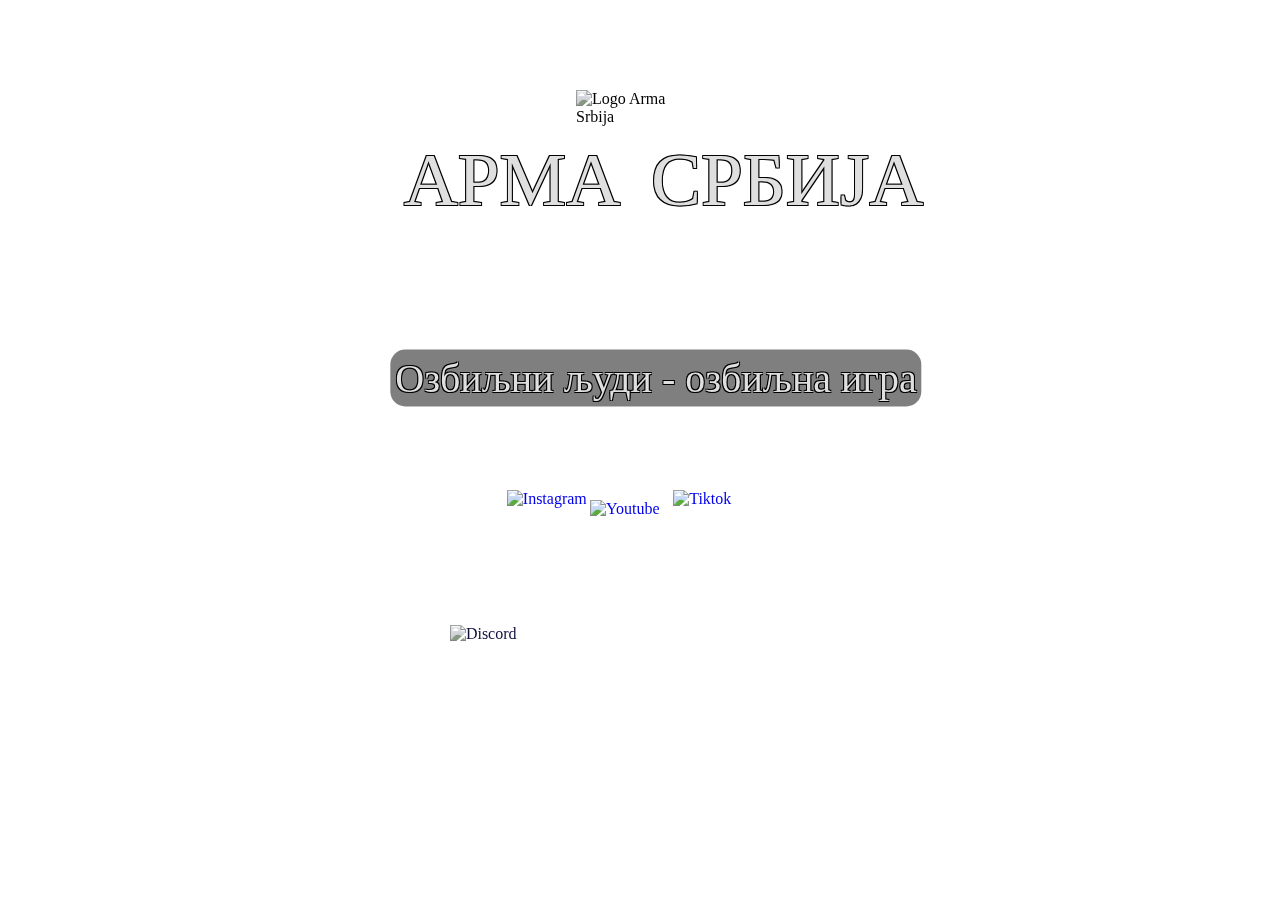
==== index.html @ fb4668bd "Fonts, animation, funcionality" ====
<!DOCTYPE html>
<html lang="en">
<head>
    <meta charset="UTF-8">
    <meta http-equiv="X-UA-Compatible" content="IE=edge">
    <meta name="viewport" content="width=device-width, initial-scale=1.0">
    <title>Document</title>
    <link rel="stylesheet" href="./css/style.css">
</head>
<body>
<div id = "ArmaLogo">
    <div id = "Fra">
        <p id="FraText">АРМА</p>
    </div>

    <div id="LogoDiv">
        <img id="Logo" src="assets/img/Logo.png" alt="Logo Arma Srbija">
    </div>

    
    <div id="Nja">
        <p id="SrbText">СРБИЈА</p>
    </div>

</div>


    <div id="InstaDiv">

    
        <a href="https://www.instagram.com/armasrbija/">
            <img id="Insta" src="assets/img/Insta.png" alt="Instagram">
        </a>
    </div>

    <div id="TTDiv">
        <a href="https://www.tiktok.com/@armasrbija">
            <img id="TT" src="assets/img/TT.png" alt="Tiktok">
        </a>
    </div>
    <div id="YtDiv">
        <a href="https://www.youtube.com/@srpskeoruzanesnage">
            <img id="Yt" src="assets/img/Youtube.png" alt="Youtube">
        </a>
    </div>
    <div id="DisDiv">
        <a href="https://discord.gg/arma-srbija-zajednitsa-arma-serbia-community-242936276775337984">
            <img id="Dis" src="assets/img/Discord.png" alt="Discord">
        </a>
    </div>


    <video autoplay muted loop id="Pozadina">
        <source src="./assets/video/Pozadinaa.webm" type="video/webm">
    </video>




        <!-- New div for the text with custom font -->
        <div id="TextDiv">
            <p id="OzbLjudi">Озбиљни људи - озбиљна игра</p>
        </div>

</body>

</html>
---- css/style.css ----
*{margin: 0;
  padding: 0;}
#Logo{
    width: 10%;
    height: 20%;
 position: absolute;
 transform: translate(-50%,-50%);
 left: 50%;
 top: 20%;
}
#Insta{
    
    width: 100px;
    height: 100px;
    position: absolute;
    transform: translate(-50%,-50%);
    left: 43.5%;
    top: 60%;
}
#Yt{
    width: 100px;
    height: 80px;
    position: absolute;
    transform: translate(-50%,-50%);
    left: 50%;
    top: 60%;
}
#TT{
    width: 100px;
    height: 100px;
    position: absolute;
    transform: translate(-50%,-50%);
    left: 56.5%;
    top: 60%;
}
#Dis{
    width: 370px;
    height: 100px;
    position: absolute;
    transform: translate(-50%,-50%);
    left: 49.6%;
    top: 75%;
}
#Pozadina{
  position: fixed;
  right: 0;
  bottom: 0;
  min-width: 100%;
  min-height: 100%;
  z-index: -1;
  transform: translate(-50%,-50%);
    left: 50%;
    top: 50%;
}


   /* Style for the images and links */
   #InstaDiv img,
   #TTDiv img,
   #YtDiv img,
   #DisDiv img {
       transition:  0.3s; /* Add a smooth transition effect */
       transform-origin : center; /* Set the transformation origin */
   }

   /* Hover effect for the images and links */
   #InstaDiv:hover img,
   #TTDiv:hover img,
   #YtDiv:hover img,
   #DisDiv:hover img {
       filter: brightness(1.5); /* Increase brightness on hover */
    }

    #DisDiv:hover img {
        filter : grayscale(30%); /* Remove the grayscale effect */
        transition : filter 0.5s; /* Add a smooth transition for the image */
    }
    
    #DisDiv img {
        filter : grayscale(80%); /* Add the grayscale effect */
        transition : filter 2s; /* Add a smooth transition for the image */
    }

    /* Hover effect for #LogoDiv */
    #LogoDiv img {
        filter : grayscale(80%); /* Add the grayscale effect */
        transition: filter 0.3s, transform 0.5s, margin 0.3s; /* Add a smooth transition for the image and margin */
    }

    #LogoDiv:hover img {
        transform-origin: center; /* Set the transformation origin */
        filter: brightness(1.2); /* Increase brightness on hover */
        filter : grayscale(0%); /* Remove the grayscale effect */
        transform: scale(1.1) translateY(-95px) translateX(-90px); /* Zoom in by 20% and move up by 10px on hover */
    }


    #OzbLjudi {
        font-family: "Capture it";
        font-size: 40px;
        color: #dfdfdf;
        text-align: center;
        position: absolute;
        transform: translate(-50%,-50%);
        left: 51.25%;
        top: 42%;
        text-shadow: -1px -1px 0 #000, 1px -1px 0 #000, -1px 1px 0 #000, 1px 1px 0 #000;
        stroke: black;
        stroke-width: .5px;
        stroke-linejoin: round;
        /* Replace "YourCustomFont" with the actual font name or path to the font file */
    }


#Fra {

        font-family: "Capture it";
        font-size: 75px;
        color: #dfdfdf;
        text-align: center;
        position: absolute;
        transform: translate(-50%,-50%);
        left: 40%;
        top: 20%;
        text-shadow: -1px -1px 0 #000, 1px -1px 0 #000, -1px 1px 0 #000, 1px 1px 0 #000;
        stroke: black;
        stroke-width: .5px;
        stroke-linejoin: round;
        /* Replace "YourCustomFont" with the actual font name or path to the font file */
}
    
#Nja {

    font-family: "Capture it";
    font-size: 75px;
    color: #dfdfdf;
    text-align: center;
    position: absolute;
    transform: translate(-50%,-50%);
    left: 61.5%;
    top: 20%;
    text-shadow: -1px -1px 0 #000, 1px -1px 0 #000, -1px 1px 0 #000, 1px 1px 0 #000;
    stroke: black;
    stroke-width: .5px;
    stroke-linejoin: round;

}

#OzbLjudi {
    border-radius: 15px;
    background-color: rgba(0, 0, 0, 0.5); /* 0.5 sets the transparency (adjust as needed) */
    padding : 5px; /* Add some padding */
}
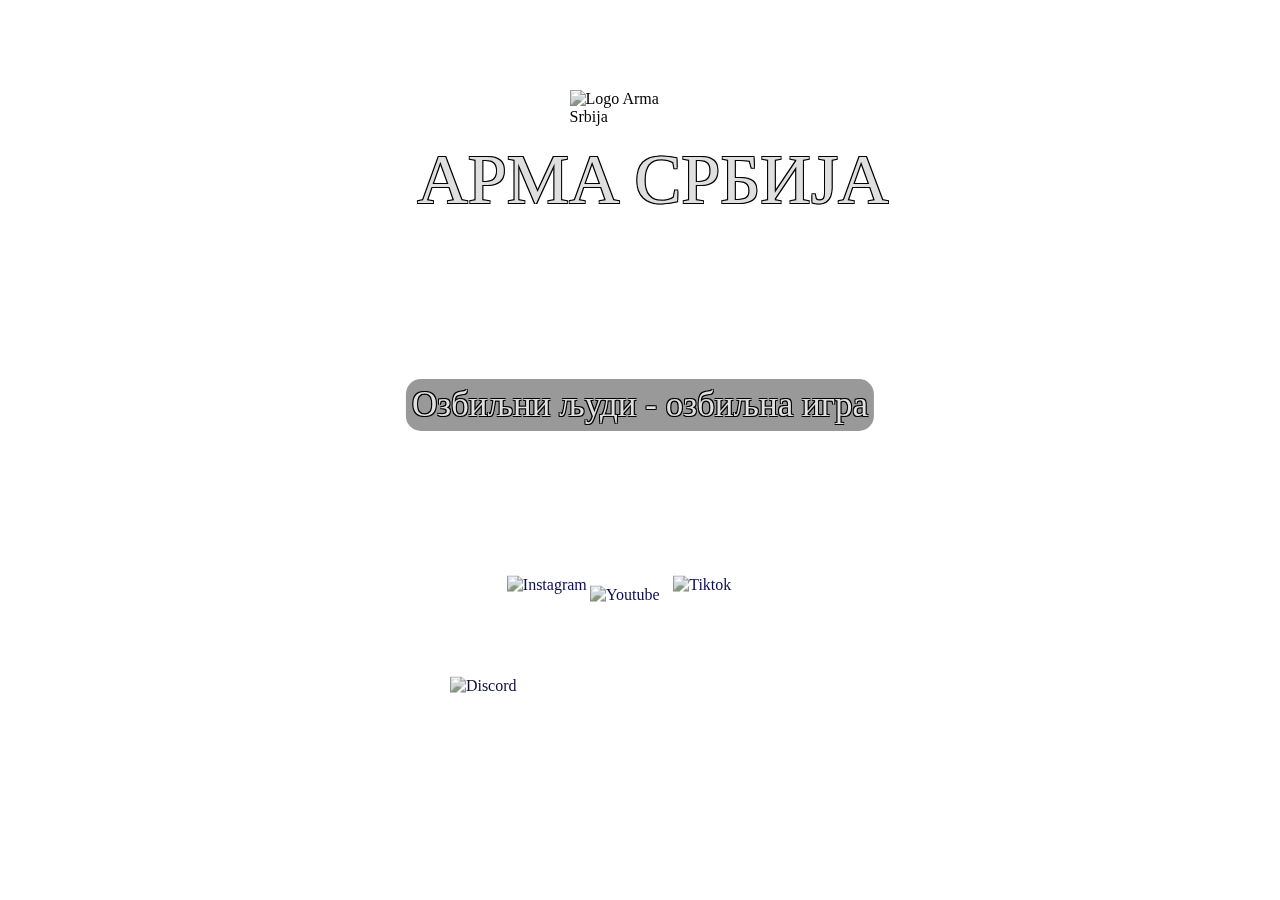
==== commit 3d213160: "Dodaci" ====
--- a/index.html
+++ b/index.html
@@ -8,6 +8,8 @@
     <link rel="stylesheet" href="./css/style.css">
 </head>
 <body>
+
+
 <div id = "ArmaLogo">
     <div id = "Fra">
         <p id="FraText">АРМА</p>
@@ -24,10 +26,8 @@
 
 </div>
 
-
+<div id="SocialDiv">
     <div id="InstaDiv">
-
-    
         <a href="https://www.instagram.com/armasrbija/">
             <img id="Insta" src="assets/img/Insta.png" alt="Instagram">
         </a>
@@ -49,7 +49,7 @@
         </a>
     </div>
 
-
+</div>
     <video autoplay muted loop id="Pozadina">
         <source src="./assets/video/Pozadinaa.webm" type="video/webm">
     </video>
--- a/css/style.css
+++ b/css/style.css
@@ -53,6 +53,25 @@
     top: 50%;
 }
 
+#SocialDiv {
+    position: absolute;
+    left: 50%;
+    top: 62%;
+    transform: translate(-50%,-50%);
+    width: 100%;
+    height: 75%;
+   
+}
+
+
+#ArmaLogo {
+    position: absolute;
+    left: 49.5%;
+    top: 50%;
+    transform: translate(-50%,-50%);
+    width: 100%;
+    height: 100%;
+}
 
    /* Style for the images and links */
    #InstaDiv img,
@@ -61,6 +80,8 @@
    #DisDiv img {
        transition:  0.3s; /* Add a smooth transition effect */
        transform-origin : center; /* Set the transformation origin */
+       filter : grayscale(70%); /* Add the grayscale effect */
+       transition : filter 3s; /* Add a smooth transition for the image */
    }
 
    /* Hover effect for the images and links */
@@ -68,11 +89,13 @@
    #TTDiv:hover img,
    #YtDiv:hover img,
    #DisDiv:hover img {
-       filter: brightness(1.5); /* Increase brightness on hover */
+       filter: brightness(1.2); /* Increase brightness on hover */
+       filter : grayscale(5%); /* Remove the grayscale effect */
+       transition : filter 0.5s; /* Add a smooth transition for the image */
     }
 
     #DisDiv:hover img {
-        filter : grayscale(30%); /* Remove the grayscale effect */
+        filter : grayscale(10%); /* Remove the grayscale effect */
         transition : filter 0.5s; /* Add a smooth transition for the image */
     }
     
@@ -91,19 +114,19 @@
         transform-origin: center; /* Set the transformation origin */
         filter: brightness(1.2); /* Increase brightness on hover */
         filter : grayscale(0%); /* Remove the grayscale effect */
-        transform: scale(1.1) translateY(-95px) translateX(-90px); /* Zoom in by 20% and move up by 10px on hover */
+        transform: scale(1.1) translateY(-98px) translateX(-90px); /* Zoom in by 20% and move up by 10px on hover */
     }
 
 
     #OzbLjudi {
         font-family: "Capture it";
-        font-size: 40px;
+        font-size: 35px;
         color: #dfdfdf;
         text-align: center;
         position: absolute;
         transform: translate(-50%,-50%);
-        left: 51.25%;
-        top: 42%;
+        left: 50%;
+        top: 45%;
         text-shadow: -1px -1px 0 #000, 1px -1px 0 #000, -1px 1px 0 #000, 1px 1px 0 #000;
         stroke: black;
         stroke-width: .5px;
@@ -115,12 +138,12 @@
 #Fra {
 
         font-family: "Capture it";
-        font-size: 75px;
+        font-size: 70px;
         color: #dfdfdf;
         text-align: center;
         position: absolute;
         transform: translate(-50%,-50%);
-        left: 40%;
+        left: 41%;
         top: 20%;
         text-shadow: -1px -1px 0 #000, 1px -1px 0 #000, -1px 1px 0 #000, 1px 1px 0 #000;
         stroke: black;
@@ -132,12 +155,12 @@
 #Nja {
 
     font-family: "Capture it";
-    font-size: 75px;
+    font-size: 70px;
     color: #dfdfdf;
     text-align: center;
     position: absolute;
     transform: translate(-50%,-50%);
-    left: 61.5%;
+    left: 60%;
     top: 20%;
     text-shadow: -1px -1px 0 #000, 1px -1px 0 #000, -1px 1px 0 #000, 1px 1px 0 #000;
     stroke: black;
@@ -148,6 +171,6 @@
 
 #OzbLjudi {
     border-radius: 15px;
-    background-color: rgba(0, 0, 0, 0.5); /* 0.5 sets the transparency (adjust as needed) */
-    padding : 5px; /* Add some padding */
+    background-color: rgba(0, 0, 0, 0.4); /* 0.5 sets the transparency (adjust as needed) */
+    padding : 6px; /* Add some padding */
 }
